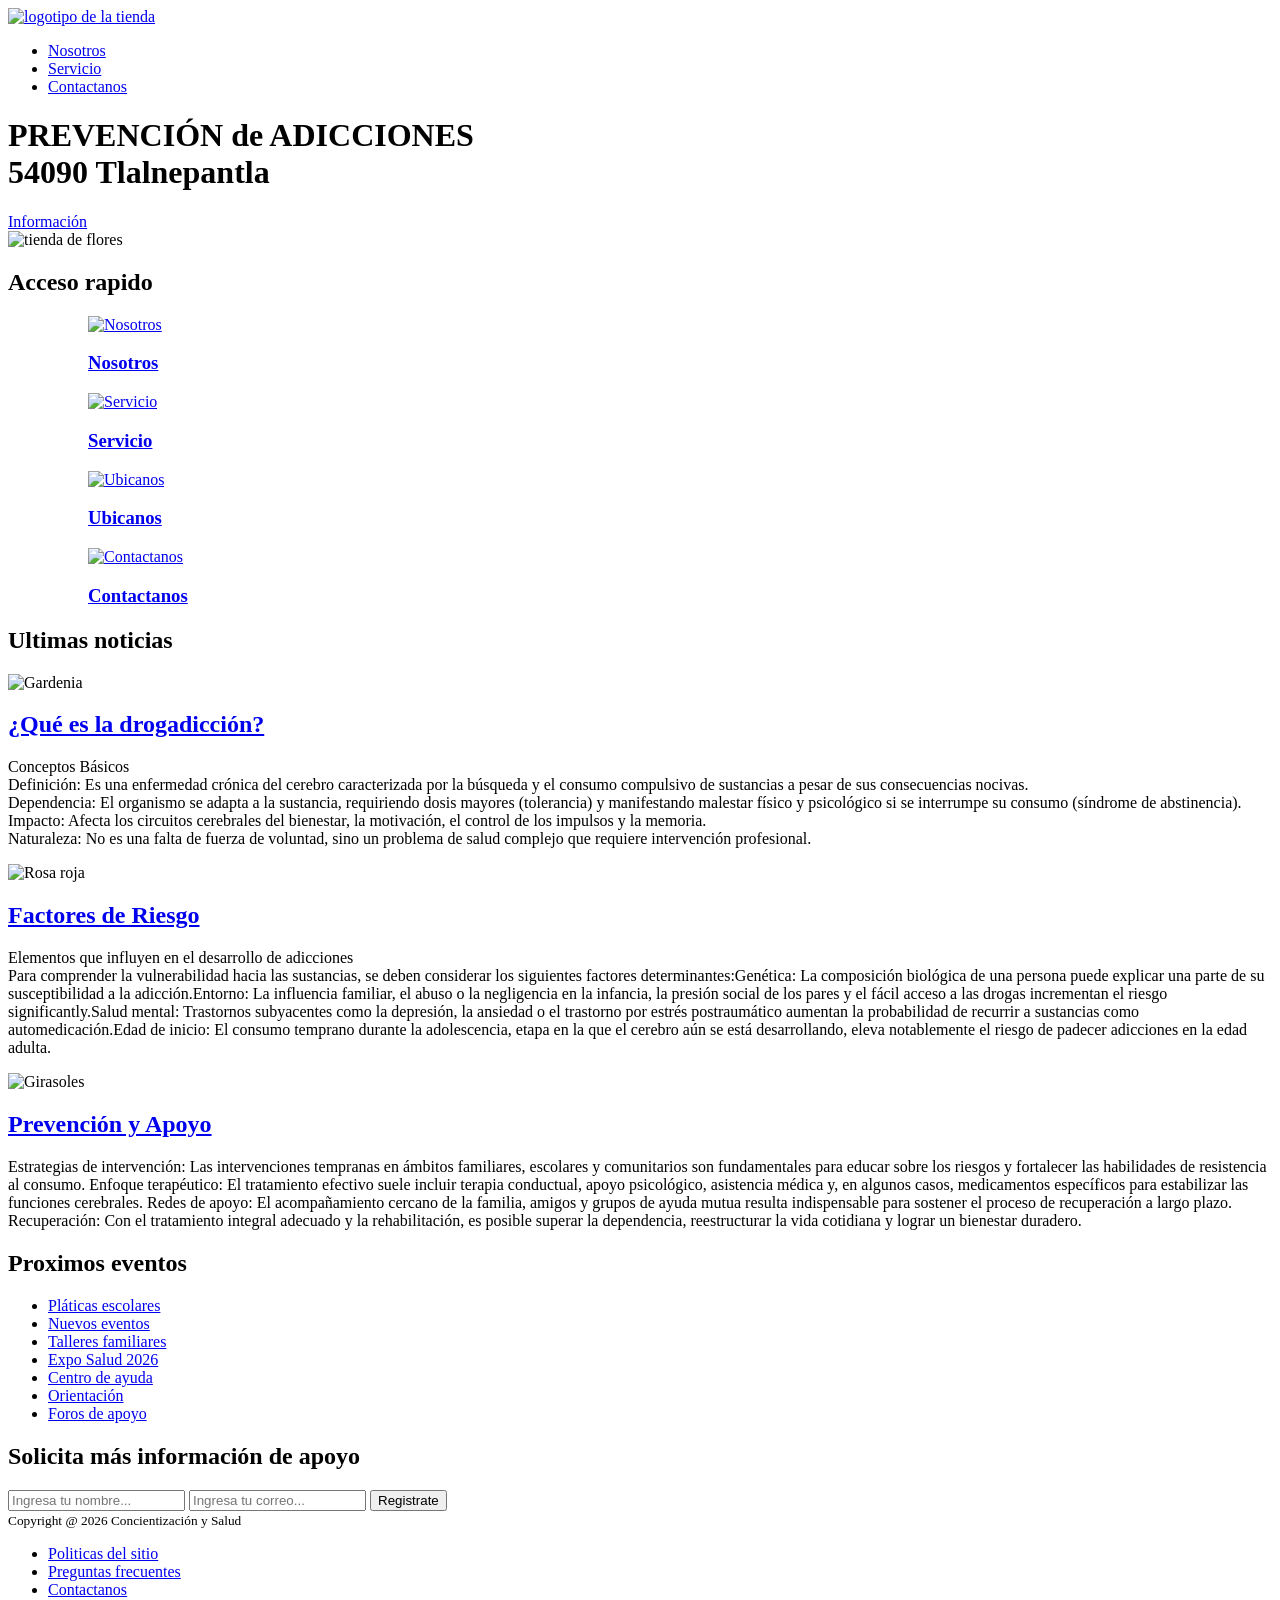
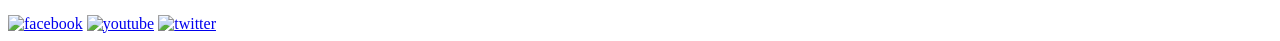
==== index.html @ 06f55c33 "Add files via upload" ====
<!DOCTYPE html>
<html lang="es">
<head> 
    <meta charset="UTF-8">
    <title>Drogadiccion</title>
    <link rel="stylesheet" href="estilo.css">
</head>
<body>
 <header class="encabezado" role="banner">
    <div class="contenedor">
        <a href="https://www.mayoclinic.org/es/diseases-conditions/drug-addiction/symptoms-causes/syc-20365112" class="logo">
            <img src="Imagenes/logotipo.jpg" alt="logotipo de la tienda">
        </a>
        <nav role ="navigation">
            <ul>
                <li><a href="#">Nosotros</a></li>
                <li><a href="#">Servicio</a></li>
                <li><a href="#">Contactanos</a></li>
            </ul>
        </nav>
    </div>
 </header>
 <!--fin-->
 <div class="presentacion">
    <div class="contenedor">
        <div class="introduccion-presentacion">
            <h1>PREVENCIÓN de ADICCIONES <br><span>54090 Tlalnepantla</span></h1>
            <a href="https://centromedicoabc.com/padecimientos/drogadiccion/" class="aprender-mas">Información</a>
        </div>
        <img src="Imagenes/portada.png" alt="tienda de flores">
    </div>
 </div> 
    <!-- fin de presentacion-->
 <section class="acceso-rapido">
        <div class="contenedor">
            <h2>Acceso rapido</h2>
              <ul>
                
                <figure>
                    <a href="#"><img src="Imagenes/icono1.jpg" alt="Nosotros"></a>
                    <figcaption><h3><a href="https://centromedicoabc.com/fundacion-abc/">Nosotros</a></h3></figcaption>
                </figure>
                <figure>
                    <a href="#"><img src="Imagenes/icono2.jpg" alt="Servicio"></a>
                    <figcaption><h3><a href="https://centromedicoabc.com/encuentra-a-tu-medico/">Servicio</a></h3></figcaption>
                </figure>
                <figure>
                    <a href="#"><img src="Imagenes/icono3.jpg" alt="Ubicanos"></a>
                    <figcaption><h3><a href="https://maps.google.com/maps?vet=10CAAQoqAOahcKEwiAkfGDzJmVAxUAAAAAHQAAAAAQBQ..i&pvq=Cg0vZy8xMWZ4OHZsOXFnIh8KGWNlbnRybyBkZSByZWhhYmlsaXRhY2nDs24QAhgD&lqi=CilVYmljYWNpb24gZGUgdW4gY2VudHJvIGRlIHJlaGFiaWxpdGFjacOzbkjOzaSN8a2AgAhaJxAAEAEQAhgAGAEYAiIZY2VudHJvIGRlIHJlaGFiaWxpdGFjacOzbpIBFXJlaGFiaWxpdGF0aW9uX2NlbnRlcg&fvr=1&cs=1&um=1&ie=UTF-8&fb=1&gl=mx&sa=X&ftid=0x85d203b8349e0429:0xdc9d1b41a1e2b42a">Ubicanos</a></h3></figcaption>
                </figure>
                <figure>
                    <a href="#"><img src="Imagenes/icono4.jpg" alt="Contactanos"></a>
                    <figcaption><h3><a href="https://centromedicoabc.com/contacto/">Contactanos</a></h3></figcaption>
                </figure>
                </ul>
        </div>
    </section>  
    <!-- ---------fin -->
    <div class="bloque-contenido">
        <div class="contenedor">
            <main class="articulos" role="main">
                <h2>Ultimas noticias</h2>
                <article>
                    <img src="Imagenes/drogas1.jpg" alt="Gardenia">
                    <h1><a href="#">¿Qué es la drogadicción?</a></h1>
                    <p>Conceptos Básicos <br>Definición: Es una enfermedad crónica del cerebro caracterizada por la búsqueda y el consumo compulsivo de sustancias a pesar de sus consecuencias nocivas. <br></óptima>Dependencia: El organismo se adapta a la sustancia, requiriendo dosis mayores (tolerancia) y manifestando malestar físico y psicológico si se interrumpe su consumo (síndrome de abstinencia).<br>Impacto: Afecta los circuitos cerebrales del bienestar, la motivación, el control de los impulsos y la memoria.<br>Naturaleza: No es una falta de fuerza de voluntad, sino un problema de salud complejo que requiere intervención profesional.
                    </p>
                </article>
                <article>
                    <img src="Imagenes/drogas2.jpg" alt="Rosa roja">
                    <h1><a href="#">Factores de Riesgo</a></h1>
                    <p>Elementos que influyen en el desarrollo de adicciones<br>Para comprender la vulnerabilidad hacia las sustancias, se deben considerar los siguientes factores determinantes:Genética: La composición biológica de una persona puede explicar una parte de su susceptibilidad a la adicción.Entorno: La influencia familiar, el abuso o la negligencia en la infancia, la presión social de los pares y el fácil acceso a las drogas incrementan el riesgo significantly.Salud mental: Trastornos subyacentes como la depresión, la ansiedad o el trastorno por estrés postraumático aumentan la probabilidad de recurrir a sustancias como automedicación.Edad de inicio: El consumo temprano durante la adolescencia, etapa en la que el cerebro aún se está desarrollando, eleva notablemente el riesgo de padecer adicciones en la edad adulta.
                    </p>
                </article>
                <article>
                    <img src="Imagenes/drogas3.png" alt="Girasoles">
                    <h1><a href="#">Prevención y Apoyo</a></h1>
                    <p>Estrategias de intervención: Las intervenciones tempranas en ámbitos familiares, escolares y comunitarios son fundamentales para educar sobre los riesgos y fortalecer las habilidades de resistencia al consumo. Enfoque terapéutico: El tratamiento efectivo suele incluir terapia conductual, apoyo psicológico, asistencia médica y, en algunos casos, medicamentos específicos para estabilizar las funciones cerebrales. Redes de apoyo: El acompañamiento cercano de la familia, amigos y grupos de ayuda mutua resulta indispensable para sostener el proceso de recuperación a largo plazo. Recuperación: Con el tratamiento integral adecuado y la rehabilitación, es posible superar la dependencia, reestructurar la vida cotidiana y lograr un bienestar duradero.
                    </p>
                </article>
            </main>
            <aside class="complementario" role="complementary">
         <h2>Proximos eventos</h2>
         <ul>
            <li><a href="https://abd.ong/general/actividades-preventivas-y-de-reduccion-de-riesgos-en-el-consumo-de-alcohol-y-otras-drogas/?utm_source=google&utm_medium=cpc&utm_campaign=GemmaB_DSA&utm_content=137901652728&utm_term=&gad_source=1&gad_campaignid=15893738829&gbraid=0AAAAADEoml9is41hgkv9b0yigS6U6fs4K&gclid=CjwKCAjwl97RBhBWEiwAa9rbXcI0485uzoykg3yht3BwiK5uVdYnG3UIo5-jlnFGFnCvNj5RWLi0PxoCVrcQAvD_BwE">Pláticas escolares </a></li>
            <li><a href="https://www.overdoseday.com/?gad_source=1&gad_campaignid=22448700710&gbraid=0AAAAADdGiHv-DAUFW9F_jlFbCvs3pMC5T&gclid=CjwKCAjwl97RBhBWEiwAa9rbXdx0fsX6c_3WNfUbjPKYojji4RgHelqeEJWTprKK5aGyTCnc8lNziBoC3gYQAvD_BwE">Nuevos eventos  </a></li>
            <li><a href="https://imsama.edomex.gob.mx/talleres">Talleres familiares </a></li>
            <li><a href="https://www.drugscience.org.uk/drug-information/heroin?gad_source=1&gad_campaignid=10547183959&gbraid=0AAAAADp_0n428LA91BBcvRo77HS-JsRff&gclid=CjwKCAjwl97RBhBWEiwAa9rbXWdZPUkn0GDBN7e2QCYuirOk6A4WJ6rB8LVPP1W3brERf6ZaFGXC_xoCjpoQAvD_BwE">Expo Salud 2026 </a></li>
            <li><a href="https://clinicamizaleal.com/050225-2/?gad_source=1&gad_campaignid=22124313014&gbraid=0AAAAA-dRKmWPFruI8oM3W466xw__L5eoh&gclid=CjwKCAjwl97RBhBWEiwAa9rbXQC1A0ookmGPKv1VoW0v4qlm2A262sONnscYAHgOYvlCFKPuHhN6rxoCZfUQAvD_BwE">Centro de ayuda </a></li>
            <li><a href="https://fundacionevoluciona.org/landing/?gad_source=1&gad_campaignid=22757744139&gbraid=0AAAAADJdMIFlzO8iPRJKP0__xq7B-6EV-&gclid=CjwKCAjwl97RBhBWEiwAa9rbXeK5rDUISRN2YquHqhF4C7_6QrI88Mt8MVJHLzvmioFSpOW_NIPH1RoC3YYQAvD_BwE">Orientación </a></li>
            <li><a href="https://www.luxerecoverymexicocity.com/?gad_source=1&gad_campaignid=20954388711&gbraid=0AAAAAqmmNT8zSP-DhBrf4mLgu359xx4hx&gclid=CjwKCAjwl97RBhBWEiwAa9rbXfvUkv7NR_CfZl5GxpKsRgETA74VF_zGmsuTuGJ-7pwWdW00jRWDDxoCGG4QAvD_BwE">Foros de apoyo </a></li>
         </ul>
      </aside>
     </div>
    </div> 
<!-- FIN DE BLOQUE-CONTENIDO -->
<section class="suscripcion">
    <div class="contenedor">
        <h2>Solicita más información de apoyo</h2>
        <form action="https://formspree.io/f/xbdvrnza" method="POST">
            <input type="text" name="nombre" placeholder="Ingresa tu nombre..." required>
            <input type="email" name="email" placeholder="Ingresa tu correo..." required>
            <input type="submit" name="valor" value="Registrate">
        </form>
    </div>
</section> <!-- FIN SUSCRIPCION -->
<footer class="piedepagina" role="contentinfo">
    <div class="contenedor">
        <small>Copyright @ 2026 Concientización y Salud</small>
        <nav>
            <ul>
                <li><a href="Imagenes/politicadeprivacidad.html">Politicas del sitio</a></li>
                <li><a href="Imagenes/preguntasfrecuentes.html">Preguntas frecuentes</a></li>
                <li><a href="https://www.clinicasolarium.mx/01062026?gad_source=1&gad_campaignid=23634804635&gbraid=0AAAAACAI-hUuFD9hCp8KTsBkgodwsoa48&gclid=Cj0KCQjwrZTRBhDSARIsAHidYfe6WUnEWe6xZVamxi3f-D9nXZL2NlFQfARqi8hn5Ng-f1rEbOrjRdoaAr9zEALw_wcB">Contactanos</a></li>
            </ul>
        </nav>
    </div>
</footer>
           <!--  fin pie de pagina  -->
<div class="social">
    <a href="https://www.tiktok.com/tag/drogadiccion" title="FaceBook"><img src="Imagenes/tiktok.jpg" alt="facebook"></a>
    <a href="https://www.instagram.com/drogopedia/?hl=en" title="Youtube"><img src="Imagenes/ig.jpg" alt="youtube"></a>
    <a href="https://x.com/CESMACOLIMA" title="twitter"><img src="Imagenes/tuiter.png" alt="twitter"></a>
</div>
  <!--  fin social -->
</body>
</html>
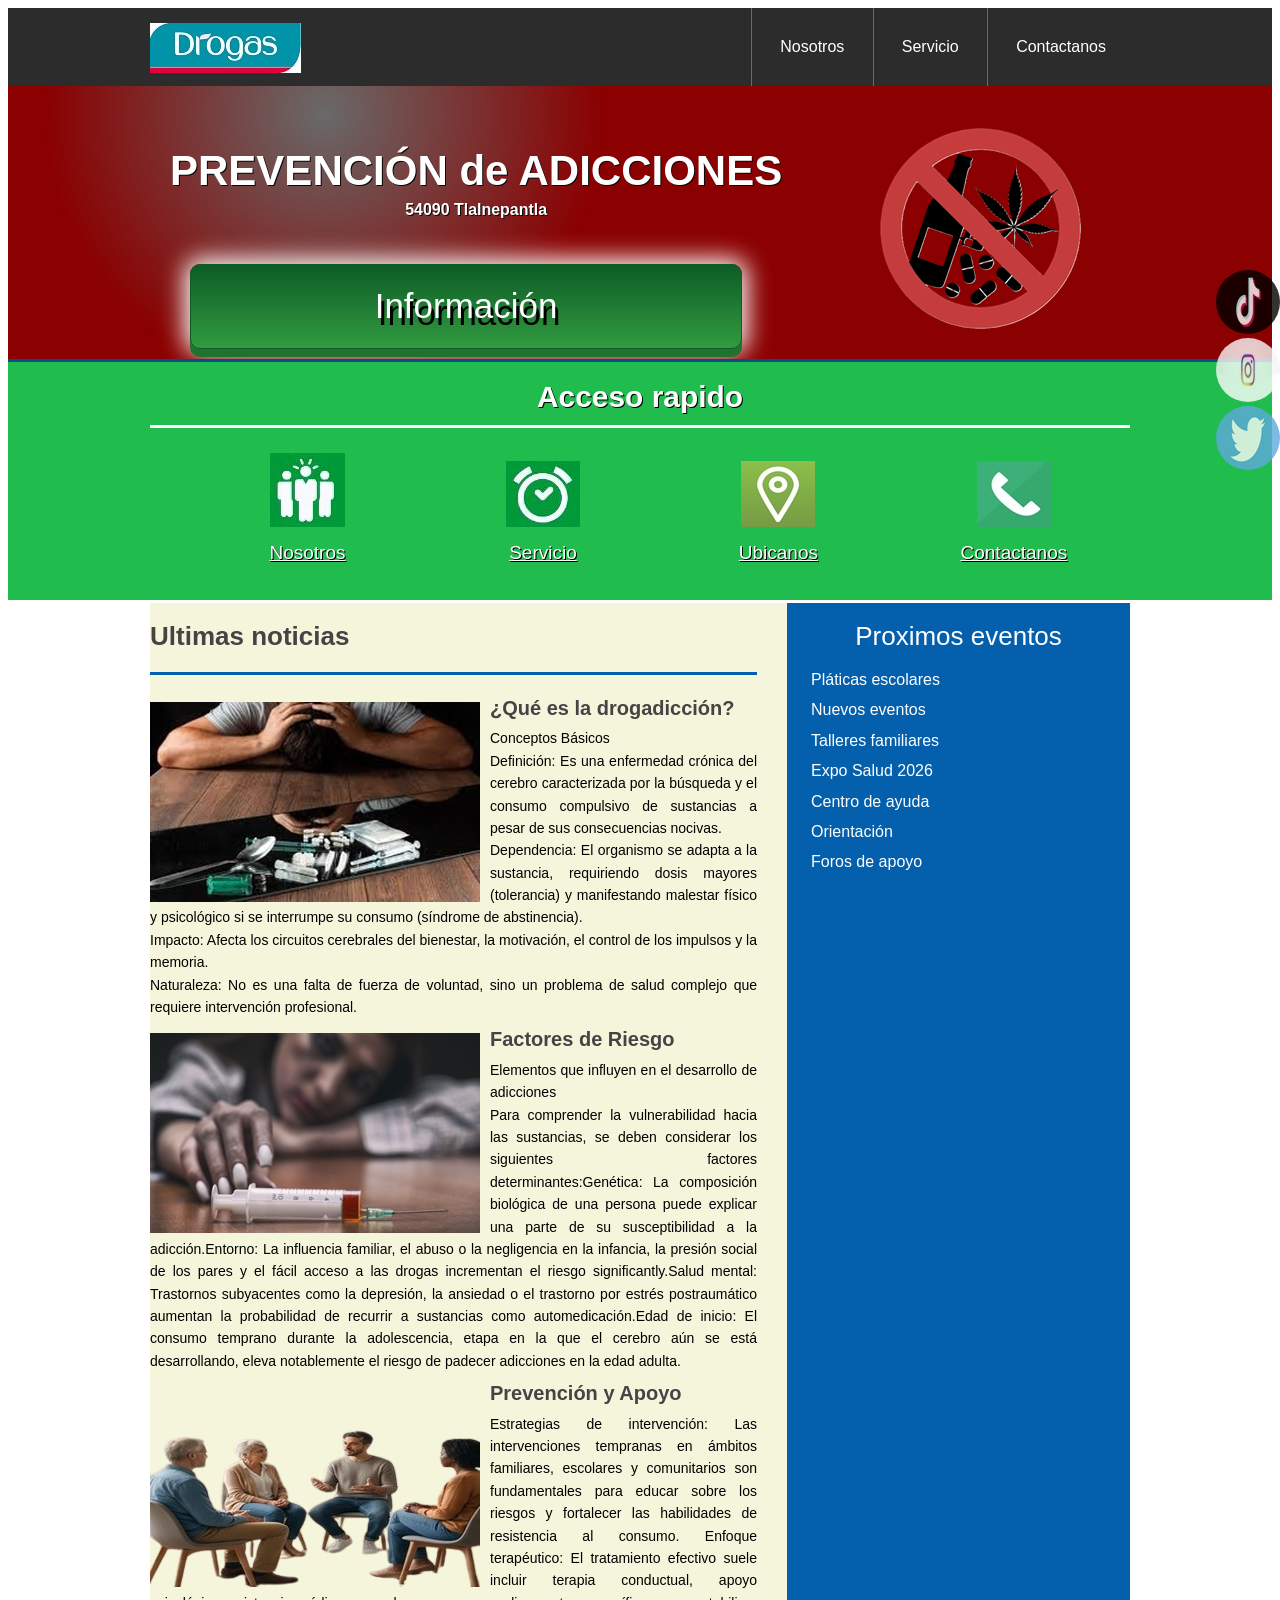
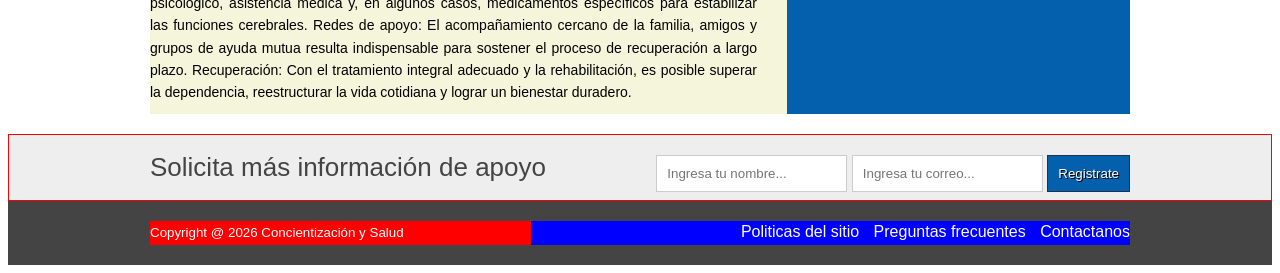
==== commit 98fd430f: "Update index.html" ====
--- a/index.html
+++ b/index.html
@@ -37,11 +37,11 @@
               <ul>
                 
                 <figure>
-                    <a href="#"><img src="Imagenes/icono1.jpg" alt="Nosotros"></a>
+                    <a href="#"><img src="Imagenes/icono1.JPG" alt="Nosotros"></a>
                     <figcaption><h3><a href="https://centromedicoabc.com/fundacion-abc/">Nosotros</a></h3></figcaption>
                 </figure>
                 <figure>
-                    <a href="#"><img src="Imagenes/icono2.jpg" alt="Servicio"></a>
+                    <a href="#"><img src="Imagenes/icono2.JPG" alt="Servicio"></a>
                     <figcaption><h3><a href="https://centromedicoabc.com/encuentra-a-tu-medico/">Servicio</a></h3></figcaption>
                 </figure>
                 <figure>
@@ -124,4 +124,4 @@
 </div>
   <!--  fin social -->
 </body>
-</html>+</html>
--- a/estilo.css
+++ b/estilo.css
@@ -0,0 +1,297 @@
+*{
+box-sizing:border-box;
+}
+body{
+font-size:16px;
+font-family: arial,helveltica,sans-serif;
+line-height: 1.4em; 
+}
+
+.contenedor{
+    width: 980px;
+    margin: 0 auto;
+}
+
+.encabezado{ 
+background: #2c2c2c; 
+overflow: hidden;
+}
+.logo{
+    float: left;
+   position: relative;
+    top: 15px; 
+}
+.encabezado nav{ 
+float: right; 
+}
+.encabezado nav ul{ 
+margin: 0;
+padding: 0;
+list-style: none;
+}
+.encabezado nav ul li{ 
+display: inline-block;
+/*background: red;*/
+margin-right: -4px;
+}
+.encabezado nav ul li a{ 
+display: block;
+color: #fff;
+padding: 28px;
+border-left: 1px solid #696969;
+text-decoration: none;
+}
+/*cambio de color*/
+.encabezado nav ul li a:hover{ 
+background: #575757;
+}
+/*------------------------------------
+PRESENTACION
+-------------------------------------*/ 
+.presentacion{
+  /*background: yellow;*/
+  background: radial-gradient(280px at 25% 10%, #696969 , #8B0000);
+  overflow: hidden;
+  border-bottom: 3px solid #044e8b; 
+}  
+.introduccion-presentacion{
+    float: left;
+}
+.introduccion-presentacion h1{
+    color: #fff;
+    font-size: 2.625em;  /*16px  1em  42px  ?*/
+    text-shadow: 1px 1px 0px #090909;
+    text-align: center;
+    margin-top: 70px;
+    margin-bottom: 40px;
+    margin-left: 20px;
+   line-height: 0.7em; /*interlineado  */
+} 
+.introduccion-presentacion h1 span{
+    color: #fff;
+    font-size: 0.38em; /*42px = 2.62em 16px = ? =0.38*/
+}
+/*------------aprender------------mas*/
+a.aprender-mas{
+    font-size: 2.1875em;
+    border: 1px solid #0d5c25;
+    padding: 30px 50px;
+    /*background: yellow;*/
+    display: block;
+    text-align: center;
+    margin: 10px 40px;
+    color: #fff;
+    text-decoration: none;
+    text-shadow: 3px 7px 0 #000;
+    border-radius: 10px;
+    background: linear-gradient(to top, #319b41, #0d5c25);
+    box-shadow: 0 8px 0 0 #20732f,
+                0 0 25px 5px #fff;
+} 
+a.aprender-mas:hover{
+    box-shadow: 0 0 25px 5px #000;
+}
+.presentacion img{
+    float: right;
+    position: relative;
+    top: 30px;
+}
+/*****************************************************************
+/*------------Acceso-rapido------------*/
+.acceso-rapido{
+    background: #21bc4e;
+    overflow: hidden;
+    border-bottom: 3px solid #fff;
+}
+.acceso-rapido h2 {
+    color: #fff;
+    font-size: 1.87em;
+    text-shadow: 1px 1px 0 #000;
+    text-align: center;
+    border-bottom: 3px solid #fff;
+    padding-bottom: 16px;
+}
+.acceso-rapido figure{
+    display: inline-block;
+    text-align: center;
+    width: 25%;
+    margin: 0 -4px 0 0;
+    padding: 0px;
+}
+.acceso-rapido h3{
+   font-size: 1.1875em;
+    margin-top: 9px;
+    margin-bottom: 20px; 
+}
+.acceso-rapido h3 a{
+    color: #fff;
+    text-shadow: 1px 1px 0 #000;
+    font-weight: normal;
+}
+.acceso-rapido h3 a:hover{
+    text-decoration: none;
+}
+/*---------bloque contenido----------*/
+.bloque-contenido{
+    overflow: hidden; /*2
+    margin-top: 25px; /** complemenatario 6  **/
+}
+.bloque-contenido .contenedor{  /*3**/
+    display: table;  */
+}
+.articulos { /** 1 **/
+    /*float: left;  /*elim 3 */
+    background: beige;
+    width: 65%; /*elimi  3*/
+  display: table-cell;  /*3*/
+  padding-right: 30px; /* 4*/
+}
+.articulos article{  /* 10   */
+    margin-bottom: 10px;
+}
+.articulos h2{  /**4**/
+    color: #444444;
+    font-size: 1.625em;
+    border-bottom: 3px solid #0460ad;
+    padding-bottom: 25px;
+}
+.articulos img{  /**5**/
+    float: left;
+    margin-right: 10px;
+    position: relative; /*  10  */
+    top: 5px;           /*   10 */
+}
+.articulos article h1{  /**6**/
+    font-size: 1.25em;  /*20/16 = 1.25em*/
+    /*margin: 0; ** 8  *** quitar 8 poner 9*/
+    margin: 8px 0 8px 0;  /*** 9 ****/
+}
+.articulos article h1 a{  /**7**/ 
+    color: #444444;  /*HTML incluir href*/
+    text-decoration: none;
+}
+.articulos article h1 a:hover{  /**8**/ 
+    text-decoration: underline;
+}
+.articulos article p{  /** 9 **/ 
+    margin: 0;
+    text-align: justify;
+    font-size: 0.875em; /*** 14/16 = 0.875 ***/
+}
+.complementario{    /*   1  */
+    background: #0460ad;
+    width: 35%; 
+    display: table-cell; 
+    padding: 0 20px 20 px; /***2**laterales sup e inf*/
+}
+.complementario h2{   /** 2  **/
+    font-size: 1.625em;  /* 26/16 em*/ 
+    color: #fff;
+    font-weight: normal;
+    text-align: center;
+}
+.complementario ul{   /** 3  **/
+    margin: 0;
+    padding: 0;
+    list-style: none;
+}
+.complementario ul li{ /*** 4 ***/
+    background: url("imagen/icon.png") no-repeat left center;
+    padding-left: 24px;
+    margin-bottom: 8px;
+}
+.complementario ul li a{ /*** 5 ***/
+    color: #fff;
+    text-decoration: none;
+}
+.complementario ul li a:hover{ /*** 6 ***/
+    color: red;
+    text-decoration: underline; /* ir a bloque-conteniodo*/
+}
+/***********************************************************************/
+/************** suscripcion */
+.suscripcion{  /**1***/
+    overflow: hidden;
+    border: 1px solid red;  /**2 *** elim**/
+    background: #eeeeee;   /***2***/
+    margin-top: 20PX;  /*** 2  B  ****/
+}
+.suscripcion h2{ /***2***/
+    float: left;
+    font-size: 1.625em; /*26/16  */
+    color: #444444;
+    font-weight: normal;
+}
+.suscripcion form{  /***2***/
+    float: right;
+    position: relative; /** 2 a ***/
+    top: 20px;   /***  2  a   ****/
+}
+.suscripcion form input{   /***3  ***/
+    border: 1px solid #cccccc;
+    padding: 10px;
+}
+.suscripcion form input[type="submit"]{ /*** 4   ***/
+    border: 1px solid #22314d;
+    padding: 10px;
+    background: #0460ad;
+    color: #fff;
+    text-shadow: 1px 1px 0 #000;
+    box-shadow: 0 -1px 0px 0 #93badc insert;
+}
+.suscripcion form input[type="submit"]:hover{ /*** 5   ***/
+    background: #21bc4d;
+}
+/***********pie de pagina**************/
+.piedepagina{   /**1 **/
+    background: #444444;
+    padding: 20px 0; /*** 7  c  */
+}
+.piedepagina .contenedor{   /**2  **/
+    display: table;
+}
+.piedepagina small{  /***3  ***/
+    display: table-cell;
+    background: red;  /*  elim  7 a **/
+    color: #fff;  /** 4 **/
+}
+.piedepagina nav{ /**** 4  ***/
+    display: table-cell;
+    background: blue;  /*** elim 7 b ***/
+    text-align: right; /***6  **/
+}
+.piedepagina nav ul{ /**** 5 ***/
+    margin: 0;
+    padding: 0;
+    list-style: none;
+}
+.piedepagina nav ul li{ /**** 6 ***/
+    display: inline-block;
+    padding-left: 10px;  /** 7  d ****/
+}
+.piedepagina nav ul li a{ /**** 7 ***/
+    color: #fff;
+    text-decoration: none;
+}
+.piedepagina nav ul li a:hover{ /**** 7 ***/
+    color: #ffff00;
+    text-decoration: underline;
+}
+/*************Redes sociales***************/
+.social{
+    position: fixed;
+    top: 30%;
+    right: 0;
+}
+.social a{
+    display: block;
+    margin-bottom: 4px;
+    opacity: 0.8;
+}
+.social a:hover{
+    opacity: 1;
+}
+.social img{
+    border-radius: 50%;
+    display: block;
+}
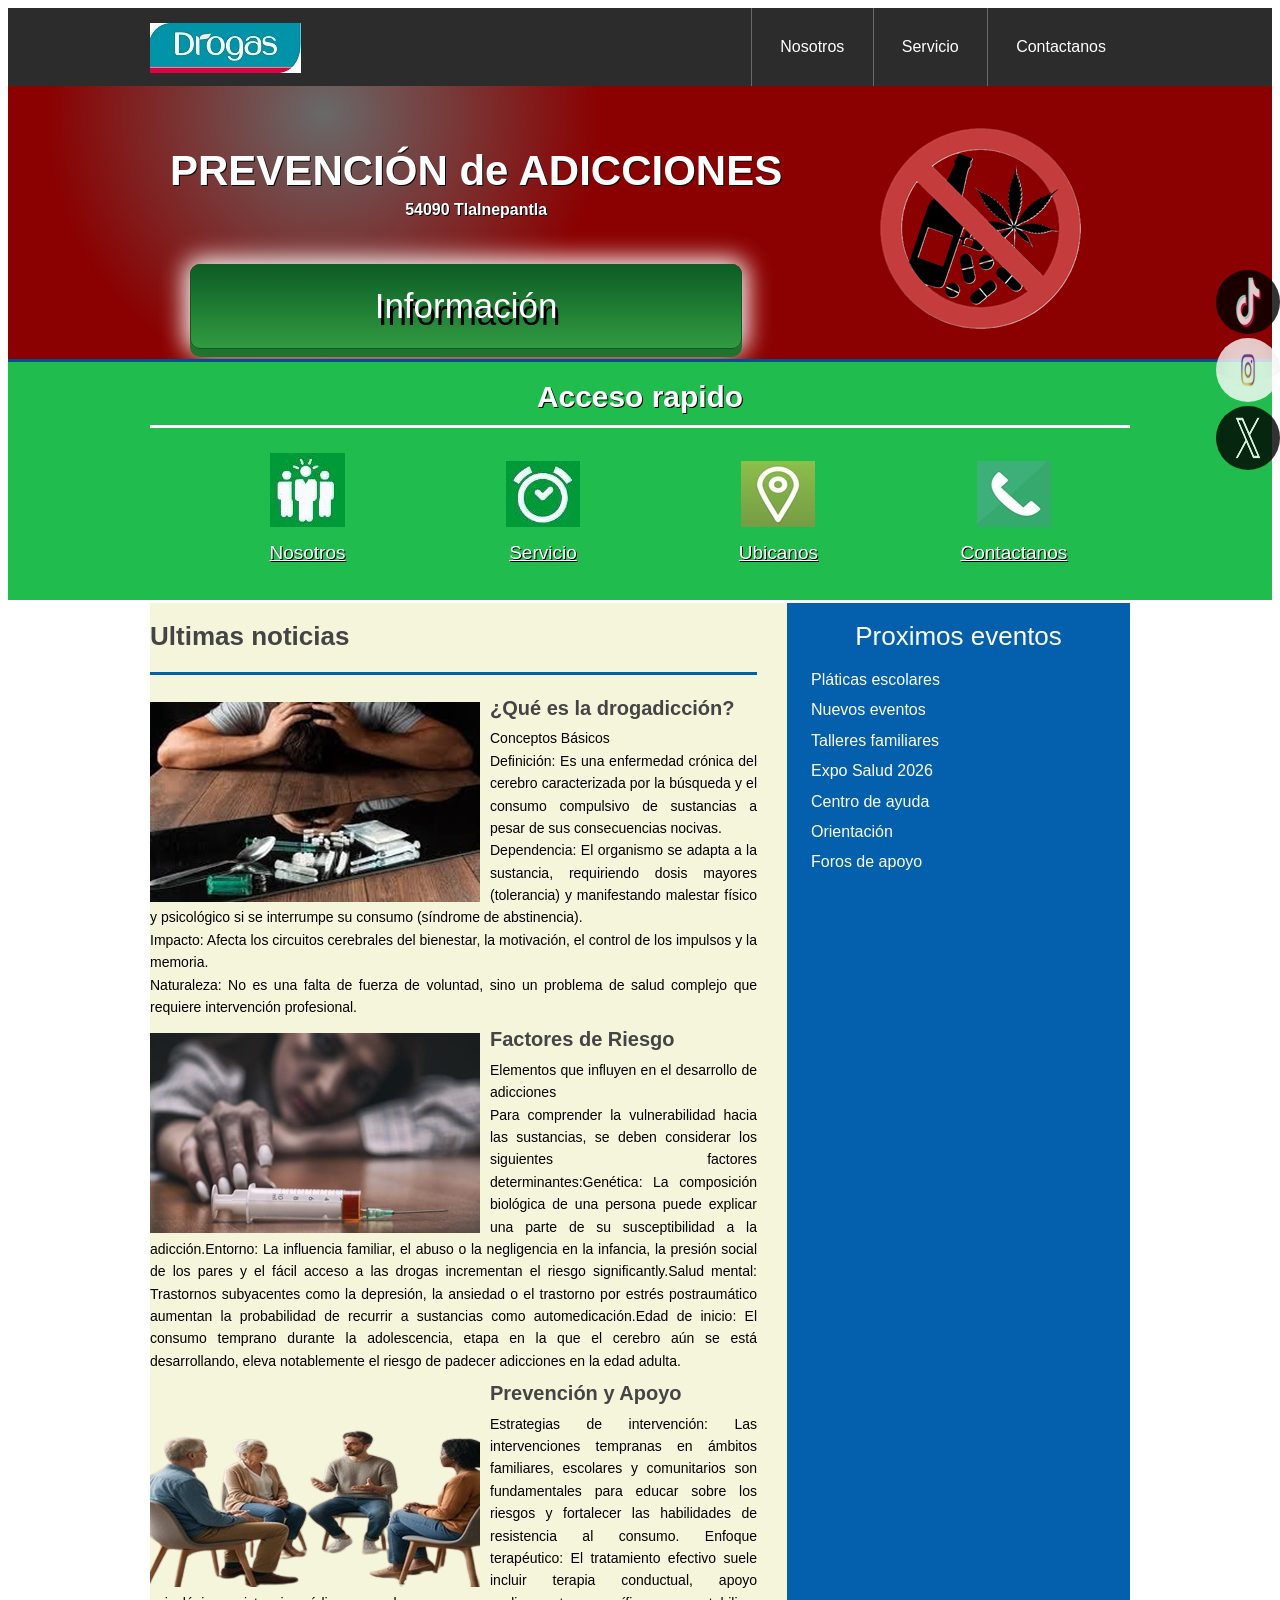
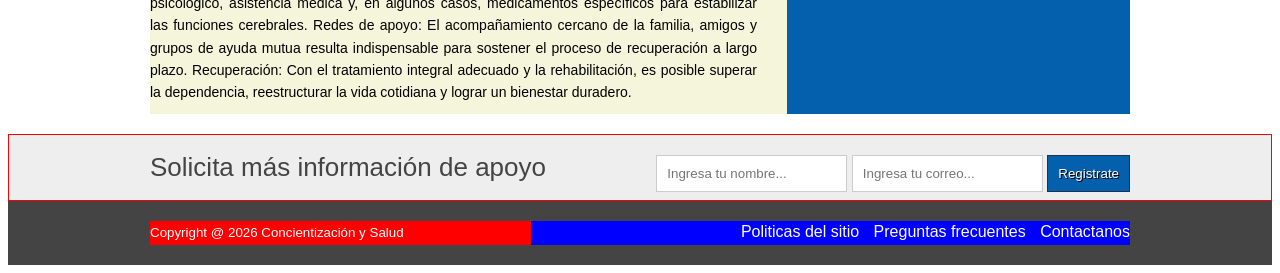
==== commit 8247fd3c: "Update index.html" ====
--- a/index.html
+++ b/index.html
@@ -13,9 +13,9 @@
         </a>
         <nav role ="navigation">
             <ul>
-                <li><a href="#">Nosotros</a></li>
-                <li><a href="#">Servicio</a></li>
-                <li><a href="#">Contactanos</a></li>
+                <li><a href="https://www.mayoclinic.org/es/diseases-conditions/drug-addiction/symptoms-causes/syc-20365112">Nosotros</a></li>
+                <li><a href="https://www.clinicalife.com.mx/21062026?gad_source=1&gad_campaignid=18434030301&gbraid=0AAAAAo9IeZx9mVrsMvkW5gJqV2q8Nh3DU&gclid=EAIaIQobChMI4vKa_oCllQMV0DFECB0j3Cx5EAAYASAAEgKzmPD_BwE">Servicio</a></li>
+                <li><a href="https://reencuentratupaz.com/lp-02/?campaign=lp-02&keyword=centro%20para%20dejar%20las%20drogas&device=c&gad_source=1&gad_campaignid=18251698211&gbraid=0AAAAAo6JQ2dS_oH2DK20bICHTVot8Aiaq&gclid=EAIaIQobChMIysDgkIGllQMVT5juAR0hejUOEAAYASAAEgIgavD_BwE">Contactanos</a></li>
             </ul>
         </nav>
     </div>
@@ -37,19 +37,19 @@
               <ul>
                 
                 <figure>
-                    <a href="#"><img src="Imagenes/icono1.JPG" alt="Nosotros"></a>
+                    <a href="https://centromedicoabc.com/fundacion-abc/"><img src="Imagenes/icono1.JPG" alt="Nosotros"></a>
                     <figcaption><h3><a href="https://centromedicoabc.com/fundacion-abc/">Nosotros</a></h3></figcaption>
                 </figure>
                 <figure>
-                    <a href="#"><img src="Imagenes/icono2.JPG" alt="Servicio"></a>
+                    <a href="https://centromedicoabc.com/encuentra-a-tu-medico/"><img src="Imagenes/icono2.JPG" alt="Servicio"></a>
                     <figcaption><h3><a href="https://centromedicoabc.com/encuentra-a-tu-medico/">Servicio</a></h3></figcaption>
                 </figure>
                 <figure>
-                    <a href="#"><img src="Imagenes/icono3.jpg" alt="Ubicanos"></a>
+                    <a href="https://maps.google.com/maps?vet=10CAAQoqAOahcKEwiAkfGDzJmVAxUAAAAAHQAAAAAQBQ..i&pvq=Cg0vZy8xMWZ4OHZsOXFnIh8KGWNlbnRybyBkZSByZWhhYmlsaXRhY2nDs24QAhgD&lqi=CilVYmljYWNpb24gZGUgdW4gY2VudHJvIGRlIHJlaGFiaWxpdGFjacOzbkjOzaSN8a2AgAhaJxAAEAEQAhgAGAEYAiIZY2VudHJvIGRlIHJlaGFiaWxpdGFjacOzbpIBFXJlaGFiaWxpdGF0aW9uX2NlbnRlcg&fvr=1&cs=1&um=1&ie=UTF-8&fb=1&gl=mx&sa=X&ftid=0x85d203b8349e0429:0xdc9d1b41a1e2b42a"><img src="Imagenes/icono3.jpg" alt="Ubicanos"></a>
                     <figcaption><h3><a href="https://maps.google.com/maps?vet=10CAAQoqAOahcKEwiAkfGDzJmVAxUAAAAAHQAAAAAQBQ..i&pvq=Cg0vZy8xMWZ4OHZsOXFnIh8KGWNlbnRybyBkZSByZWhhYmlsaXRhY2nDs24QAhgD&lqi=CilVYmljYWNpb24gZGUgdW4gY2VudHJvIGRlIHJlaGFiaWxpdGFjacOzbkjOzaSN8a2AgAhaJxAAEAEQAhgAGAEYAiIZY2VudHJvIGRlIHJlaGFiaWxpdGFjacOzbpIBFXJlaGFiaWxpdGF0aW9uX2NlbnRlcg&fvr=1&cs=1&um=1&ie=UTF-8&fb=1&gl=mx&sa=X&ftid=0x85d203b8349e0429:0xdc9d1b41a1e2b42a">Ubicanos</a></h3></figcaption>
                 </figure>
                 <figure>
-                    <a href="#"><img src="Imagenes/icono4.jpg" alt="Contactanos"></a>
+                    <a href="https://centromedicoabc.com/contacto/"><img src="Imagenes/icono4.jpg" alt="Contactanos"></a>
                     <figcaption><h3><a href="https://centromedicoabc.com/contacto/">Contactanos</a></h3></figcaption>
                 </figure>
                 </ul>
@@ -62,19 +62,19 @@
                 <h2>Ultimas noticias</h2>
                 <article>
                     <img src="Imagenes/drogas1.jpg" alt="Gardenia">
-                    <h1><a href="#">¿Qué es la drogadicción?</a></h1>
+                    <h1><a href="https://centromedicoabc.com/padecimientos/drogadiccion/">¿Qué es la drogadicción?</a></h1>
                     <p>Conceptos Básicos <br>Definición: Es una enfermedad crónica del cerebro caracterizada por la búsqueda y el consumo compulsivo de sustancias a pesar de sus consecuencias nocivas. <br></óptima>Dependencia: El organismo se adapta a la sustancia, requiriendo dosis mayores (tolerancia) y manifestando malestar físico y psicológico si se interrumpe su consumo (síndrome de abstinencia).<br>Impacto: Afecta los circuitos cerebrales del bienestar, la motivación, el control de los impulsos y la memoria.<br>Naturaleza: No es una falta de fuerza de voluntad, sino un problema de salud complejo que requiere intervención profesional.
                     </p>
                 </article>
                 <article>
                     <img src="Imagenes/drogas2.jpg" alt="Rosa roja">
-                    <h1><a href="#">Factores de Riesgo</a></h1>
+                    <h1><a href="https://www.mayoclinic.org/es/diseases-conditions/drug-addiction/symptoms-causes/syc-20365112">Factores de Riesgo</a></h1>
                     <p>Elementos que influyen en el desarrollo de adicciones<br>Para comprender la vulnerabilidad hacia las sustancias, se deben considerar los siguientes factores determinantes:Genética: La composición biológica de una persona puede explicar una parte de su susceptibilidad a la adicción.Entorno: La influencia familiar, el abuso o la negligencia en la infancia, la presión social de los pares y el fácil acceso a las drogas incrementan el riesgo significantly.Salud mental: Trastornos subyacentes como la depresión, la ansiedad o el trastorno por estrés postraumático aumentan la probabilidad de recurrir a sustancias como automedicación.Edad de inicio: El consumo temprano durante la adolescencia, etapa en la que el cerebro aún se está desarrollando, eleva notablemente el riesgo de padecer adicciones en la edad adulta.
                     </p>
                 </article>
                 <article>
                     <img src="Imagenes/drogas3.png" alt="Girasoles">
-                    <h1><a href="#">Prevención y Apoyo</a></h1>
+                    <h1><a href="https://www.imss.gob.mx/sites/all/statics/salud/infografias/prevencion-adicciones.pdf">Prevención y Apoyo</a></h1>
                     <p>Estrategias de intervención: Las intervenciones tempranas en ámbitos familiares, escolares y comunitarios son fundamentales para educar sobre los riesgos y fortalecer las habilidades de resistencia al consumo. Enfoque terapéutico: El tratamiento efectivo suele incluir terapia conductual, apoyo psicológico, asistencia médica y, en algunos casos, medicamentos específicos para estabilizar las funciones cerebrales. Redes de apoyo: El acompañamiento cercano de la familia, amigos y grupos de ayuda mutua resulta indispensable para sostener el proceso de recuperación a largo plazo. Recuperación: Con el tratamiento integral adecuado y la rehabilitación, es posible superar la dependencia, reestructurar la vida cotidiana y lograr un bienestar duradero.
                     </p>
                 </article>
